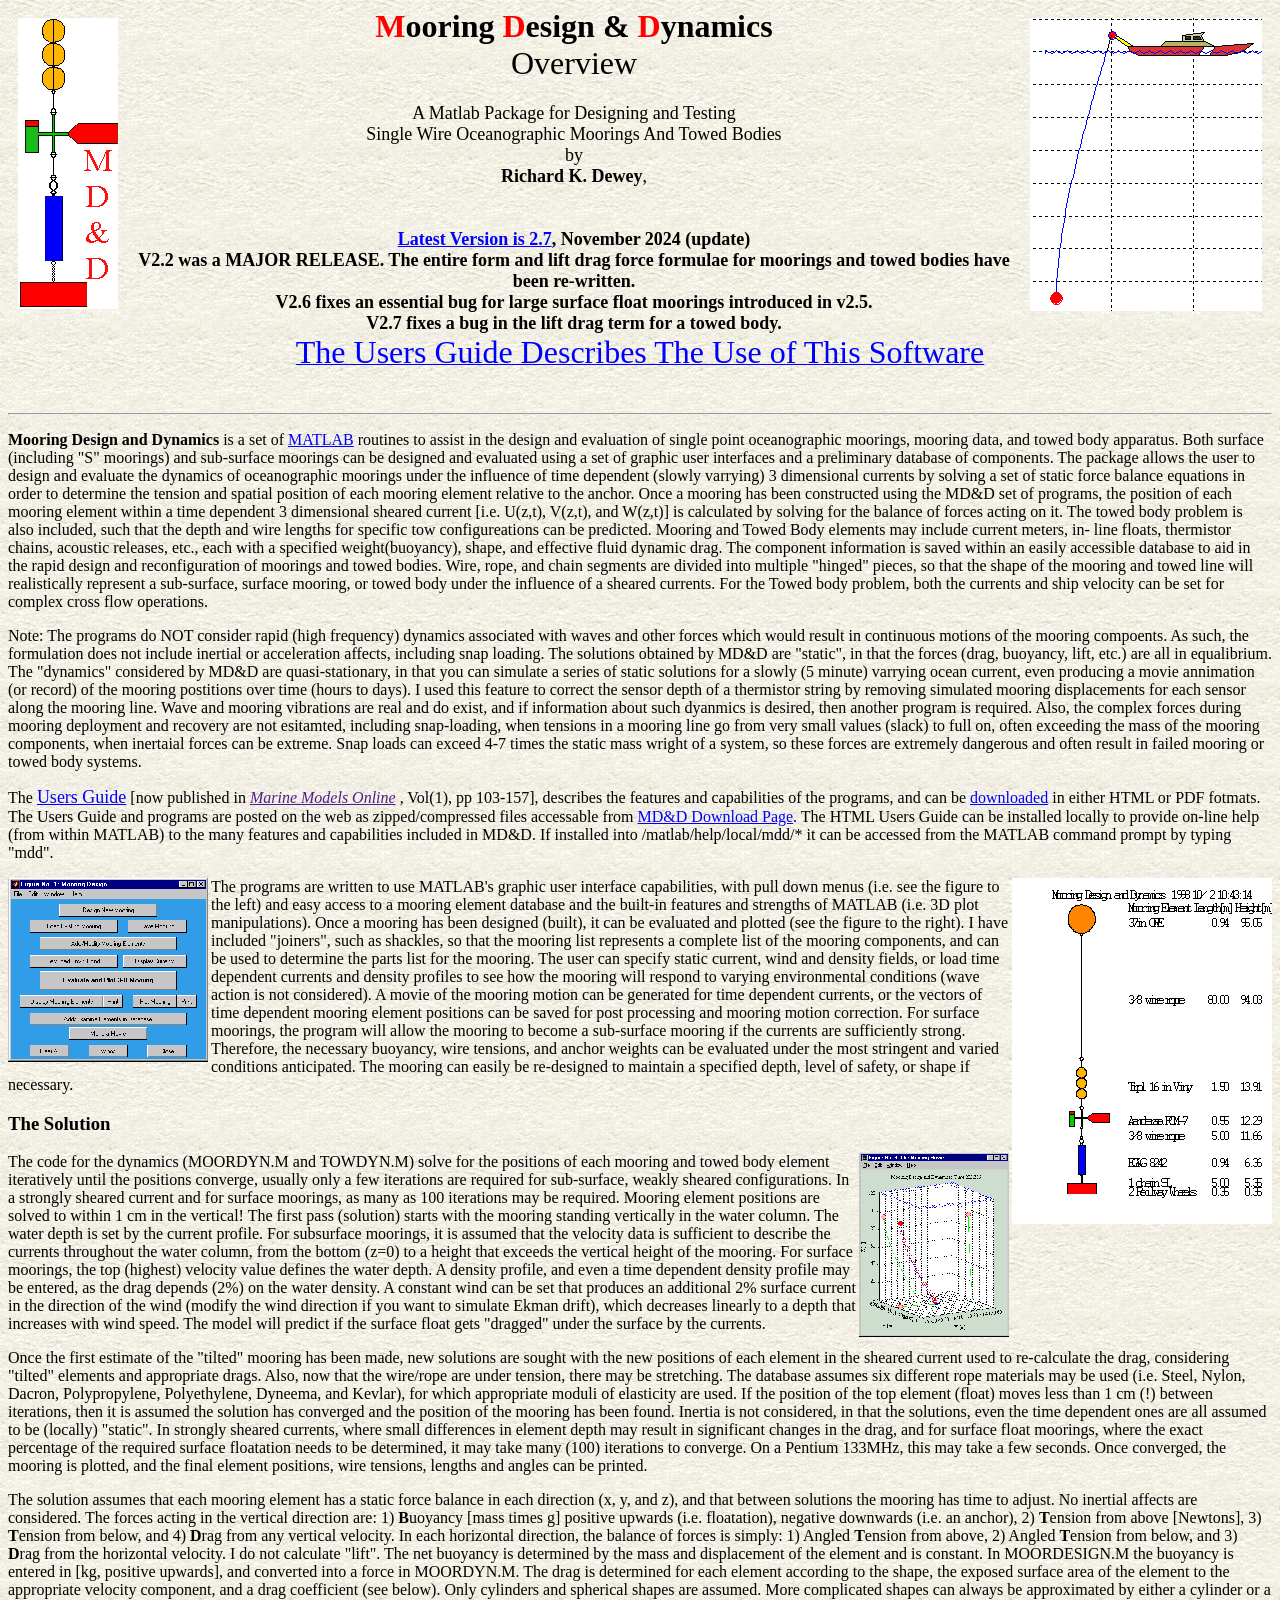
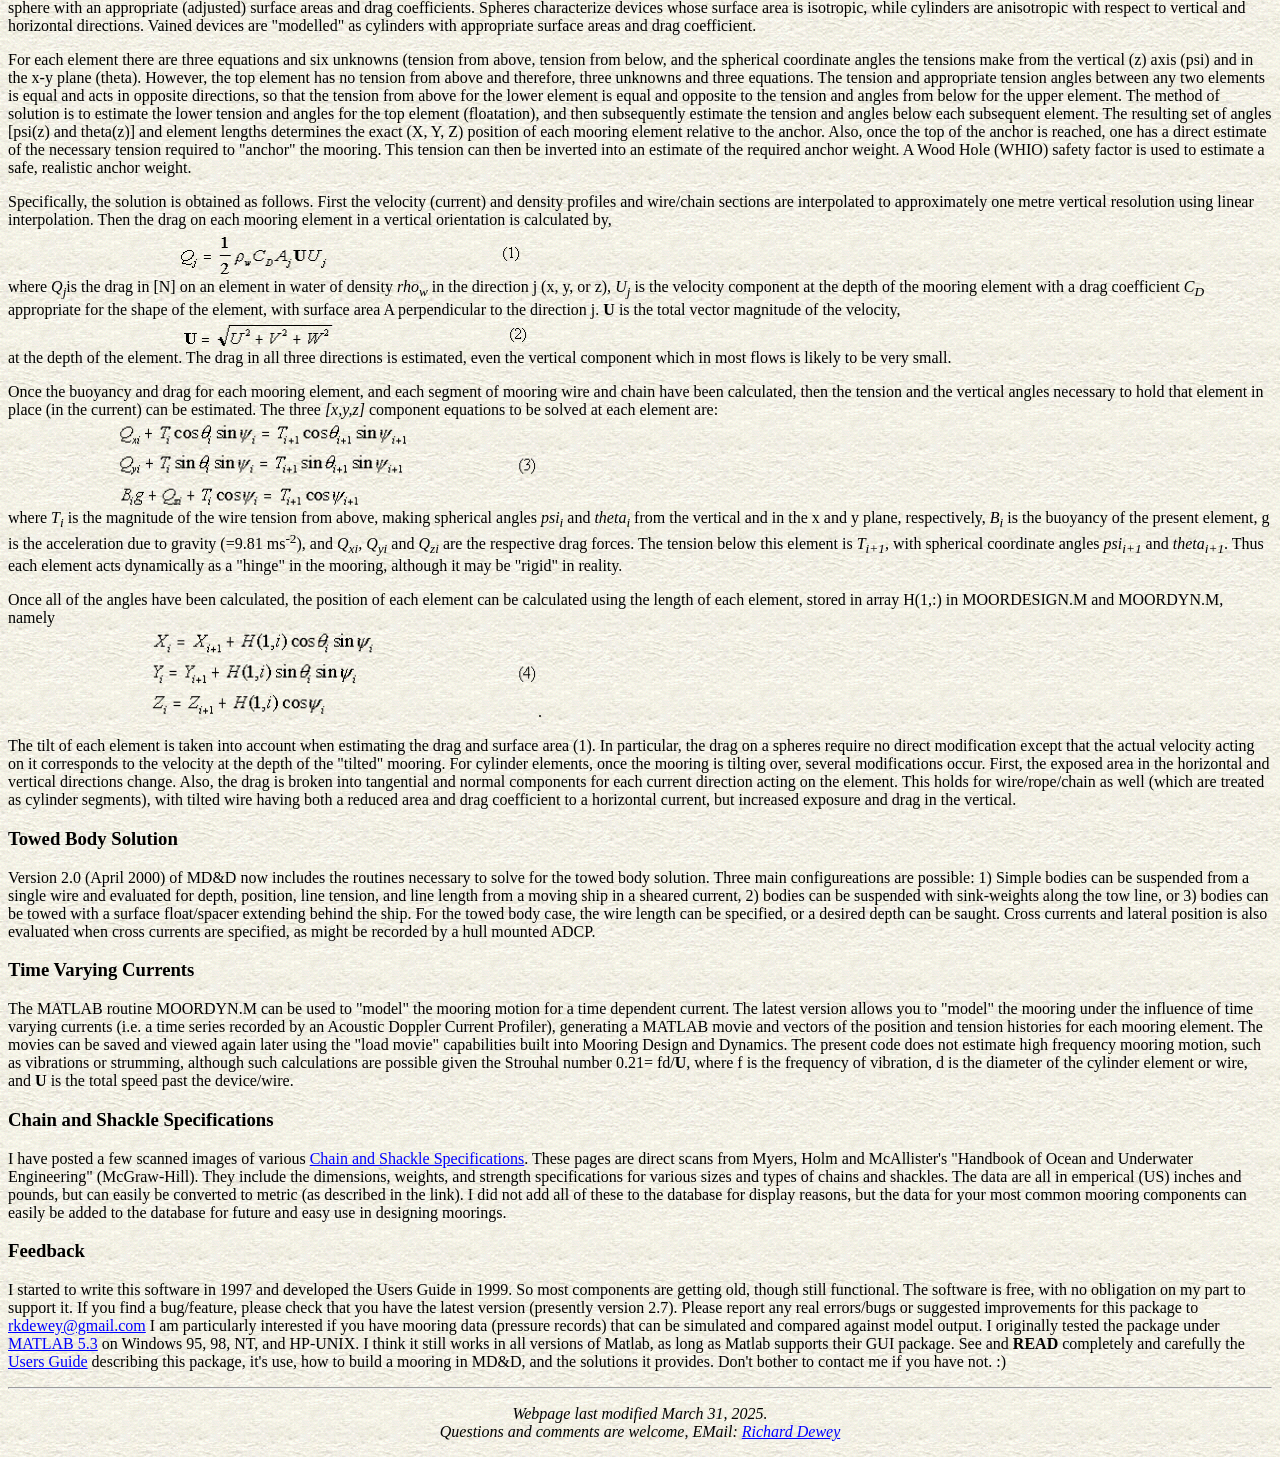
==== index.html @ 71de44d4 "Add files via upload" ====
<HTML> <HEAD>
<TITLE>Mooring Design and Dynamics</TITLE>
</HEAD> <BODY BACKGROUND="texture.bmp" TEXT="#000000" LINK="#0000ff" VLINK="#551a8b"
ALINK="#ff0000" BGCOLOR="#c0c0c0">

<META  name="keywords" content="oceanographic mooring design cable dynamics ocean mooring
design oceanography thermistor computer program MATLAB line position tension anchor graphics
display wire rope chain current meter floatation sub-surface surface solution angle graphic user
interface gui components">

<img src="mdd.gif" align="left" hspace=10 vspace=10 width="100" height="291">
<img src="tow.gif" align="right" hspace=10 vspace=10 width="232" height="293">
<P ALIGN="CENTER"><FONT SIZE="+3"><b><font color="red">M</font>ooring <font color="red">D</font>esign &#38
<font color="red">D</font>ynamics</b><br>
Overview</FONT><br>
<font size=+1><br>A Matlab Package for Designing and Testing<br>
Single Wire Oceanographic Moorings And Towed Bodies<br>by<br>
<b>Richard K. Dewey</b>,<br>
<br><br>
<b><a href="menu.html">Latest Version is 2.7</a>, November 2024 (update)<br>
V2.2 was a MAJOR RELEASE. The entire form and lift drag force formulae for moorings and towed bodies have been re-written.<br>
V2.6 fixes an essential bug for large surface float moorings introduced in v2.5.<br>
V2.7 fixes a bug in the lift drag term for a towed body.</b></font><br>

<a href="mdd/mdd.html"
title="Users Guide: 500 KBytes"><font size="+3">The Users Guide Describes The Use of This Software</font></a></p><br><hr>

<P><strong>Mooring Design and
Dynamics</strong> is a set of
<a href="http://www.mathworks.com/">MATLAB</a> routines to
assist in the design and evaluation of single point oceanographic moorings, mooring data,
and towed body apparatus. Both
surface (including "S" moorings) and sub-surface moorings can be designed and evaluated using a
set of graphic user interfaces and a preliminary database of components. The package allows the user
to design and evaluate the dynamics of oceanographic moorings under the influence of time dependent
(slowly varrying) 3 dimensional currents by solving a set of static force balance equations in order to determine
the tension and spatial position of each mooring element relative to the anchor.
Once a mooring has been constructed using
the MD&D set of programs, the position of each mooring element within a time dependent 3 dimensional
sheared current [i.e. U(z,t), V(z,t), and W(z,t)] is calculated by solving for the balance of forces
acting on it. The towed body problem is also included, such that the depth and wire lengths for specific tow
configureations can be predicted. Mooring and Towed Body elements may include current meters, in-
line floats, thermistor chains,
acoustic releases, etc., each with a specified weight(buoyancy), shape, and effective fluid dynamic drag.
The component information is saved within an easily accessible database to aid in the rapid design and
reconfiguration of moorings and towed bodies. Wire, rope, and chain segments are divided
into multiple "hinged" pieces, so that the shape of the mooring and towed line will realistically represent a
sub-surface, surface mooring, or towed body under the influence of a sheared currents. For the Towed body
problem, both the currents and ship velocity can be set for complex cross flow operations.</P>

<p>Note: The programs do NOT consider rapid (high frequency) dynamics associated with waves and other forces which would
result in continuous motions of the mooring compoents. As such, the formulation does not include inertial or
acceleration affects, including snap loading. The solutions obtained by MD&D are "static", in that the forces
(drag, buoyancy, lift, etc.) are all in equalibrium. The "dynamics" considered by MD&D are quasi-stationary,
in that you can simulate a series of static solutions for a slowly (5 minute) varrying
ocean current, even producing a movie annimation (or record) of the mooring postitions over time (hours to days).
I used this feature to correct the sensor depth of a thermistor string by removing simulated mooring displacements
for each sensor along the mooring line.
Wave and mooring vibrations are real and do exist, and if information about such dyanmics is desired, then
another program is required. Also, the complex forces during mooring deployment and recovery are not esitamted,
including snap-loading, when tensions in a mooring line go from very small values (slack) to full on, often exceeding
the mass of the mooring components, when inertaial forces can be extreme. Snap loads can exceed 4-7 times the
static mass wright of a system, so these forces are extremely dangerous and often result in failed mooring or towed body systems.</p>


<P>The <a href="mdd/mdd.html"
title="Users Guide: 500 KBytes"><font size="+1">Users Guide</font></a> [now published in
<i><a href="">Marine Models Online</a>
</i>, Vol(1), pp 103-157], describes the features and capabilities of the programs, and can be
<a href="menu.html">downloaded</a> in either HTML or PDF fotmats.
The Users Guide and programs are posted on the
web as zipped/compressed files accessable from
<a href="menu.html">MD&D Download Page</a>.
The HTML Users Guide can be installed locally to provide
on-line help (from within MATLAB) to the many features and capabilities included in MD&D. If
installed into /matlab/help/local/mdd/* it can be accessed from the MATLAB command prompt by typing
"mdd". </P>

<p>The programs are written to use MATLAB's graphic user interface capabilities,
<a href="mddfig1.gif"><img src="mddfig1sm.gif" align="left" width="200" height="184"></a>
<a href="mddmoor1.gif"><img src="mddmoor1sm.gif" align="right" width="260" height="346"></a>
 with pull down
menus (i.e. see the figure to the left) and easy access to a mooring element database
and the built-in features and strengths of MATLAB (i.e. 3D plot manipulations). Once a
mooring has been designed (built), it can be evaluated and plotted (see the figure to
the right). I have included "joiners", such as shackles, so that the mooring list
represents a complete list of the mooring components, and can be used to determine the
parts list for the mooring. The user can specify static current, wind and density
fields, or load time dependent currents and density profiles to see how the mooring
will respond to varying environmental conditions (wave action is not considered). A
movie of the mooring motion can be generated for time dependent currents, or the
vectors of time dependent mooring element positions can be saved for post processing
and mooring motion correction. For surface moorings, the program will allow the
mooring to become a sub-surface mooring if the currents are sufficiently strong.
Therefore, the necessary buoyancy, wire tensions, and anchor weights can be evaluated
under the most stringent and varied conditions anticipated. The mooring can easily be
re-designed to maintain a specified depth, level of safety, or shape if necessary.</p>

<h3>The Solution</h3>

<P>The code for the dynamics (MOORDYN.M and TOWDYN.M) solve for the positions of each mooring and towed body
<a href="mddjdfs97.gif"><img src="mddjdfs97sm.gif" align="right" width="150" height="184"></a>
element iteratively until the positions converge, usually only a few iterations are
required for sub-surface, weakly sheared configurations. In a strongly sheared current and for
surface moorings, as many as 100 iterations may be required. Mooring element positions
are solved to within 1 cm in the vertical! The first pass (solution) starts with the
mooring standing vertically in the water column. The water depth is set by the current
profile. For subsurface moorings, it is assumed that the velocity data is sufficient
to describe the currents throughout the water column, from the bottom (z=0) to a
height that exceeds the vertical height of the mooring. For surface moorings, the top
(highest) velocity value defines the water depth. A density profile, and even a time
dependent density profile may be entered, as the drag depends (2%) on the water
density. A constant wind can be set that produces an additional 2% surface current in
the direction of the wind (modify the wind direction if you want to simulate Ekman
drift), which decreases linearly to a depth that increases with wind speed. The model
will predict if the surface float gets "dragged" under the surface by the currents.
</p>

<p>Once the first estimate of the "tilted" mooring has been made, new solutions are
sought with the new positions of each element in the sheared current used to
re-calculate the drag, considering "tilted" elements and appropriate drags. Also, now
that the wire/rope are under tension, there may be stretching. The database assumes
six different rope materials may be used (i.e. Steel, Nylon, Dacron, Polypropylene,
Polyethylene, Dyneema, and Kevlar), for which appropriate moduli of elasticity are used. If the
position of the top element (float) moves less than 1 cm (!) between iterations, then
it is assumed the solution has converged and the position of the mooring has been
found. Inertia is not considered, in that the solutions, even the time dependent ones
are all assumed to be (locally) "static". In strongly sheared currents, where small
differences in element depth may result in significant changes in the drag, and for
surface float moorings, where the exact percentage of the required surface floatation
needs to be determined, it may take many (100) iterations to converge. On a Pentium
133MHz, this may take a few seconds. Once converged, the mooring is plotted, and the
final element positions, wire tensions, lengths and angles can be printed.</P>

<P>The solution assumes that each mooring element has a static force balance in each
direction (x, y, and z), and that between solutions the mooring has time to adjust. No
inertial affects are considered. The forces acting in the vertical direction are: 1)
<STRONG>B</STRONG>uoyancy [mass times g] positive upwards (i.e. floatation), negative
downwards (i.e. an anchor), 2) <STRONG>T</STRONG>ension from above [Newtons], 3)
<STRONG>T</STRONG>ension from below, and 4) <STRONG>D</STRONG>rag from any vertical
velocity. In each horizontal direction, the balance of forces is simply: 1) Angled
<STRONG>T</STRONG>ension from above, 2) Angled <STRONG>T</STRONG>ension from below,
and 3) <STRONG>D</STRONG>rag from the horizontal velocity. I do not calculate "lift".
The net buoyancy is determined by the mass and displacement of the element and is
constant. In MOORDESIGN.M the buoyancy is entered in [kg, positive upwards], and
converted into a force in MOORDYN.M. The drag is determined for each element according
to the shape, the exposed surface area of the element to the appropriate velocity
component, and a drag coefficient (see below). Only cylinders and spherical shapes are
assumed. More complicated shapes can always be approximated by either a cylinder or a
sphere with an appropriate (adjusted) surface areas and drag coefficients. Spheres
characterize devices whose surface area is isotropic, while cylinders are anisotropic
with respect to vertical and horizontal directions. Vained devices are "modelled" as
cylinders with appropriate surface areas and drag coefficient. </P>

<P>For each element there are three equations and six unknowns (tension from above,
tension from below, and the spherical coordinate angles the tensions make from the
vertical (z) axis (psi) and in the x-y plane (theta). However, the top element has no
tension from above and therefore, three unknowns and three equations. The tension and
appropriate tension angles between any two elements is equal and acts in opposite
directions, so that the tension from above for the lower element is equal and opposite
to the tension and angles from below for the upper element. The method of solution is
to estimate the lower tension and angles for the top element (floatation), and then
subsequently estimate the tension and angles below each subsequent element. The
resulting set of angles [psi(z) and theta(z)] and element lengths determines the exact
(X, Y, Z) position of each mooring element relative to the anchor. Also, once the top
of the anchor is reached, one has a direct estimate of the necessary tension required
to "anchor" the mooring. This tension can then be inverted into an estimate of the
required anchor weight. A Wood Hole (WHIO) safety factor is used to estimate a safe,
realistic anchor weight.</P>

<P>Specifically, the solution is obtained as follows. First the velocity (current) and
density profiles and wire/chain sections are interpolated to approximately one metre
vertical resolution using linear interpolation. Then the drag on each mooring element
in a vertical orientation is calculated by,<br> <img src="mdeq01.gif" width="512"
height="49" align=bottom ><br> where <EM>Q<SUB>j</SUB></EM>is the drag in [N] on an
element in water of density <EM>rho<SUB>w</SUB></EM> in the direction j (x, y, or z),
<EM>U<SUB>j</SUB></EM> is the velocity component at the depth of the mooring element
with a drag coefficient <EM>C<SUB>D</SUB></EM> appropriate for the shape of the
element, with surface area A perpendicular to the direction j. <STRONG>U</STRONG> is
the total vector magnitude of the velocity,<br> <img src="mdeq02.gif" width="521"
height="30" align=bottom ><br> at the depth of the element. The drag in all three
directions is estimated, even the vertical component which in most flows is likely to
be very small.</P>

<P>Once the buoyancy and drag for each mooring element, and each segment of mooring
wire and chain have been calculated, then the tension and the vertical angles
necessary to hold that element in place (in the current) can be estimated. The three
<em>[x,y,z]</em> component equations to be solved at each element are:<br> <img
src="mdeq03.gif" width="530" height="90" align=bottom ><br> where
<EM>T<SUB>i</SUB></EM> is the magnitude of the wire tension from above, making
spherical angles <EM>psi<SUB>i</SUB></EM> and  <EM>theta<SUB>i</SUB></EM> from the
vertical and in the x and y plane, respectively, <EM>B<SUB>i</SUB> </EM>is the
buoyancy of the present element, g is the acceleration due to gravity (=9.81
ms<SUP>-2</SUP>), and <em>Q<SUB>xi</SUB>, Q<SUB>yi</SUB></em> and
<em>Q<SUB>zi</SUB></em> are the respective drag forces. The tension below this element
is <EM>T<SUB>i+1</SUB></EM>, with spherical coordinate angles
<EM>psi<sub>i+1</sub></em> and <em>theta<sub>i+1</sub></em>. Thus each element acts
dynamically as a "hinge" in the mooring, although it may be "rigid" in reality.</p>

<p>Once all of the angles have been calculated, the position of each element can be
calculated using the length of each element, stored in array H(1,:) in MOORDESIGN.M
and MOORDYN.M, namely <br> <img src="mdeq04.gif" width="530" height="90" align=bottom
>.</P>

<P>The tilt of each element is taken into account when estimating the drag and surface
area (1). In particular, the drag on a spheres require no direct modification except
that the actual velocity acting on it corresponds to the velocity at the depth of the
"tilted" mooring. For cylinder elements, once the mooring is tilting over, several
modifications occur. First, the exposed area in the horizontal and vertical directions
change. Also, the drag is broken into tangential and normal components for each
current direction acting on the element. This holds for wire/rope/chain as well (which
are treated as cylinder segments), with tilted wire having both a reduced area and
drag coefficient to a horizontal current, but increased exposure and drag in the
vertical.</P>

<h3>Towed Body Solution</h3>

<p>Version 2.0 (April 2000) of MD&D now includes the routines necessary to solve for the towed body
solution. Three main configureations are possible: 1) Simple bodies can be suspended from
a single wire and evaluated for depth, position, line tension, and line length from a
moving ship in a sheared current, 2) bodies can be suspended with sink-weights along the
tow line, or 3) bodies can be towed with a surface float/spacer extending behind the ship.
For the towed body case, the wire length can be specified, or a desired depth can be
saught. Cross currents and lateral position is also evaluated when cross currents are
specified, as might be recorded by a hull mounted ADCP.</p>

<h3>Time Varying Currents</h3>

<P>The MATLAB routine MOORDYN.M can be used to "model" the mooring motion for a time
dependent current. The latest version allows you to "model" the mooring under the
influence of time varying currents (i.e. a time series recorded by an Acoustic Doppler
Current Profiler), generating a MATLAB movie and vectors of the position and tension
histories for each mooring element. The movies can be saved and viewed again later
using the "load movie" capabilities built into Mooring Design and Dynamics. The
present code does not estimate high frequency mooring motion, such as vibrations or
strumming, although such calculations are possible given the Strouhal number 0.21=
fd/<strong>U</strong>, where f is the frequency of vibration, d is the diameter of the
cylinder element or wire, and <strong>U</strong> is the total speed past the
device/wire.</P>

<h3>Chain and Shackle Specifications</h3>

<p>I have posted a few scanned images of various <a href="chainspecs.html">Chain and
Shackle Specifications</a>. These pages are direct scans from Myers, Holm and
McAllister's "Handbook of Ocean and Underwater Engineering" (McGraw-Hill). They
include the dimensions, weights, and strength specifications for various sizes and
types of chains and shackles. The data are all in emperical (US) inches and pounds, but can easily be
converted to metric (as described in the link). I did not add all of these to the database for display reasons,
but the data for your most common mooring components can easily be added to the
database for future and easy use in designing moorings. </p>

<h3>Feedback</h3>

<p>I started to write this software in 1997 and developed the Users Guide in 1999. So most components are
getting old, though still functional. The software is free, with no obligation on my part to support it.
If you find a bug/feature, please check that you have the latest version (presently version 2.7). Please report any
real errors/bugs or suggested improvements for this package to <a
href="mailto:rkdewey@gmail.com">rkdewey@gmail.com</a> I am particularly interested if you
have mooring data (pressure records) that can be simulated and compared against model
output. I originally tested the package under <a href="http://www.mathworks.com/">MATLAB
5.3</a> on Windows 95, 98, NT, and HP-UNIX.  I think it still works in all versions of Matlab, as long as Matlab supports their GUI package.
See and <b>READ</b> completely and carefully the <a href="mdd/mdd.html">Users Guide</a>
describing this package, it's use, how to build a mooring in MD&D, and the solutions it provides.
Don't bother to contact me if you have not. :)</p>

<hr>
<p><center>
<i>Webpage last modified March 31, 2025.<br> Questions and comments are welcome, EMail: <a href="mailto:rkdewey@gmail.com">Richard Dewey</a> </i>
</center></p>

</BODY>
</HTML>
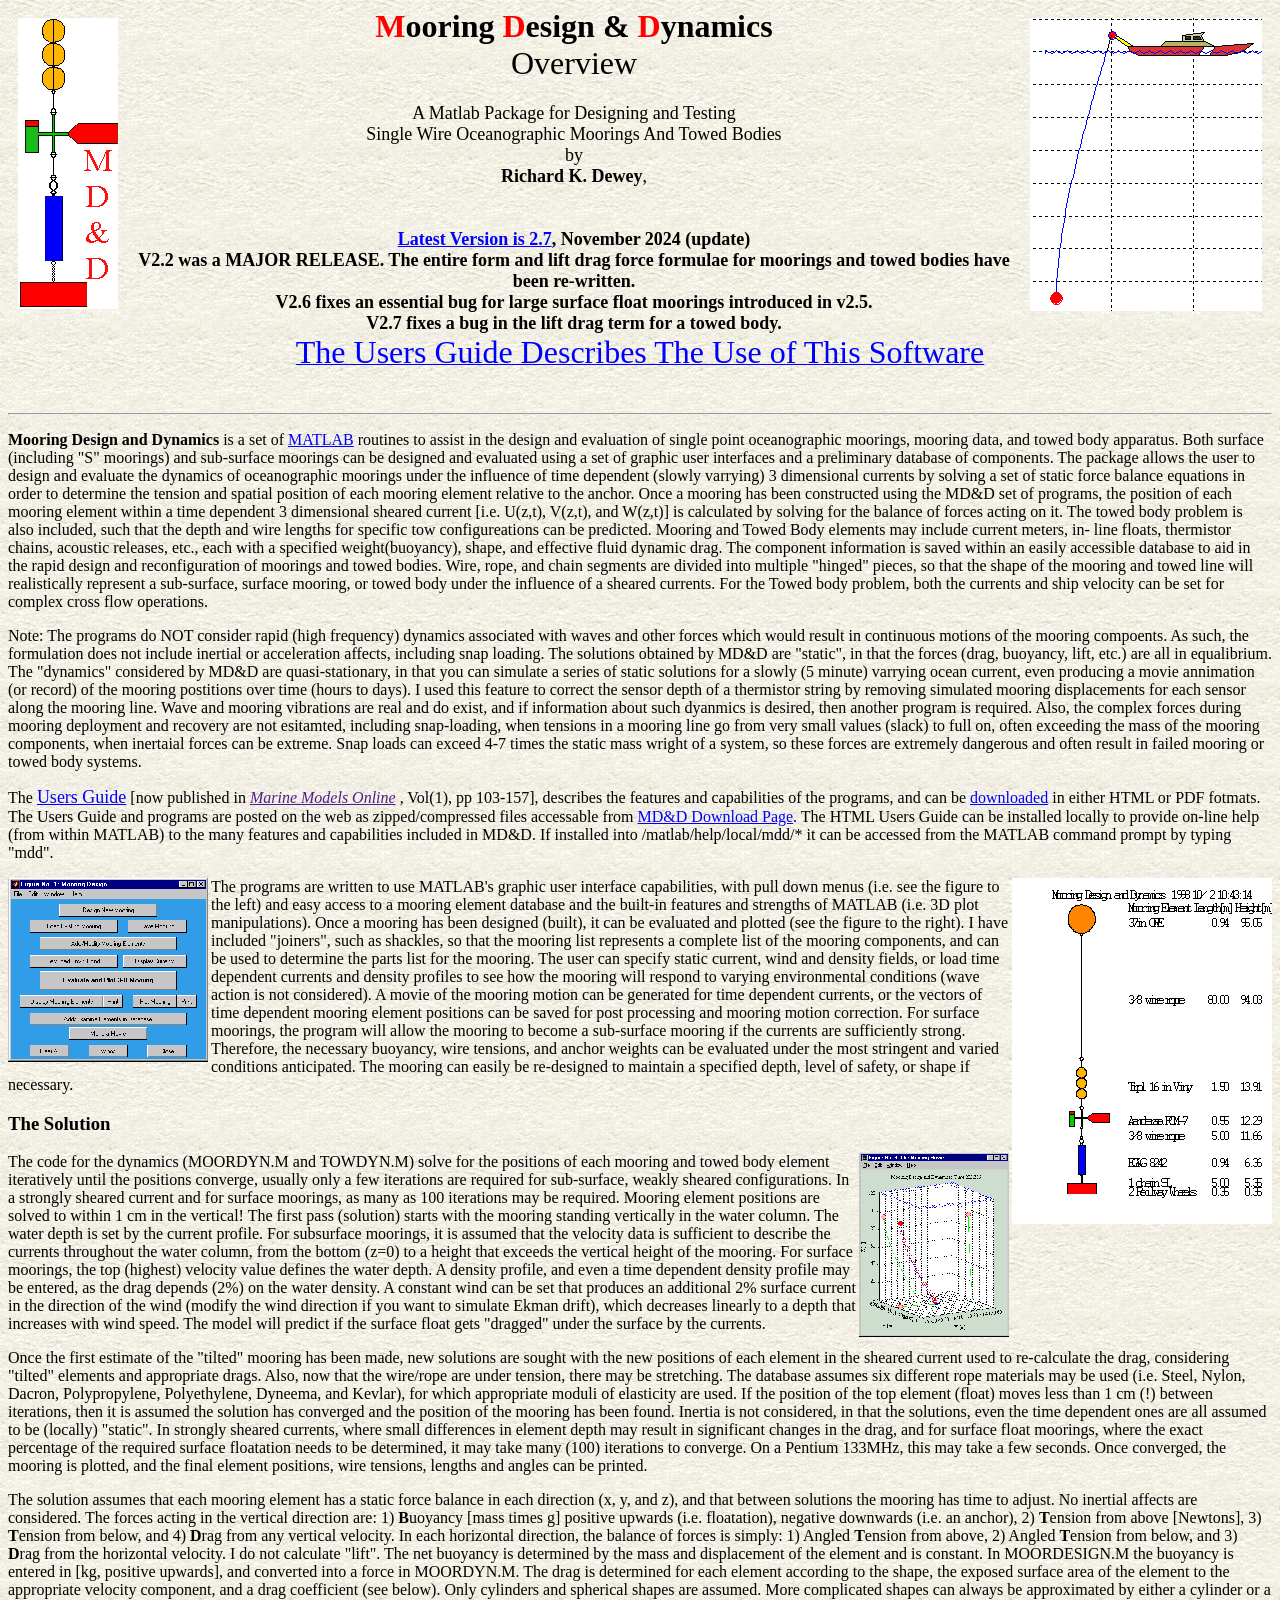
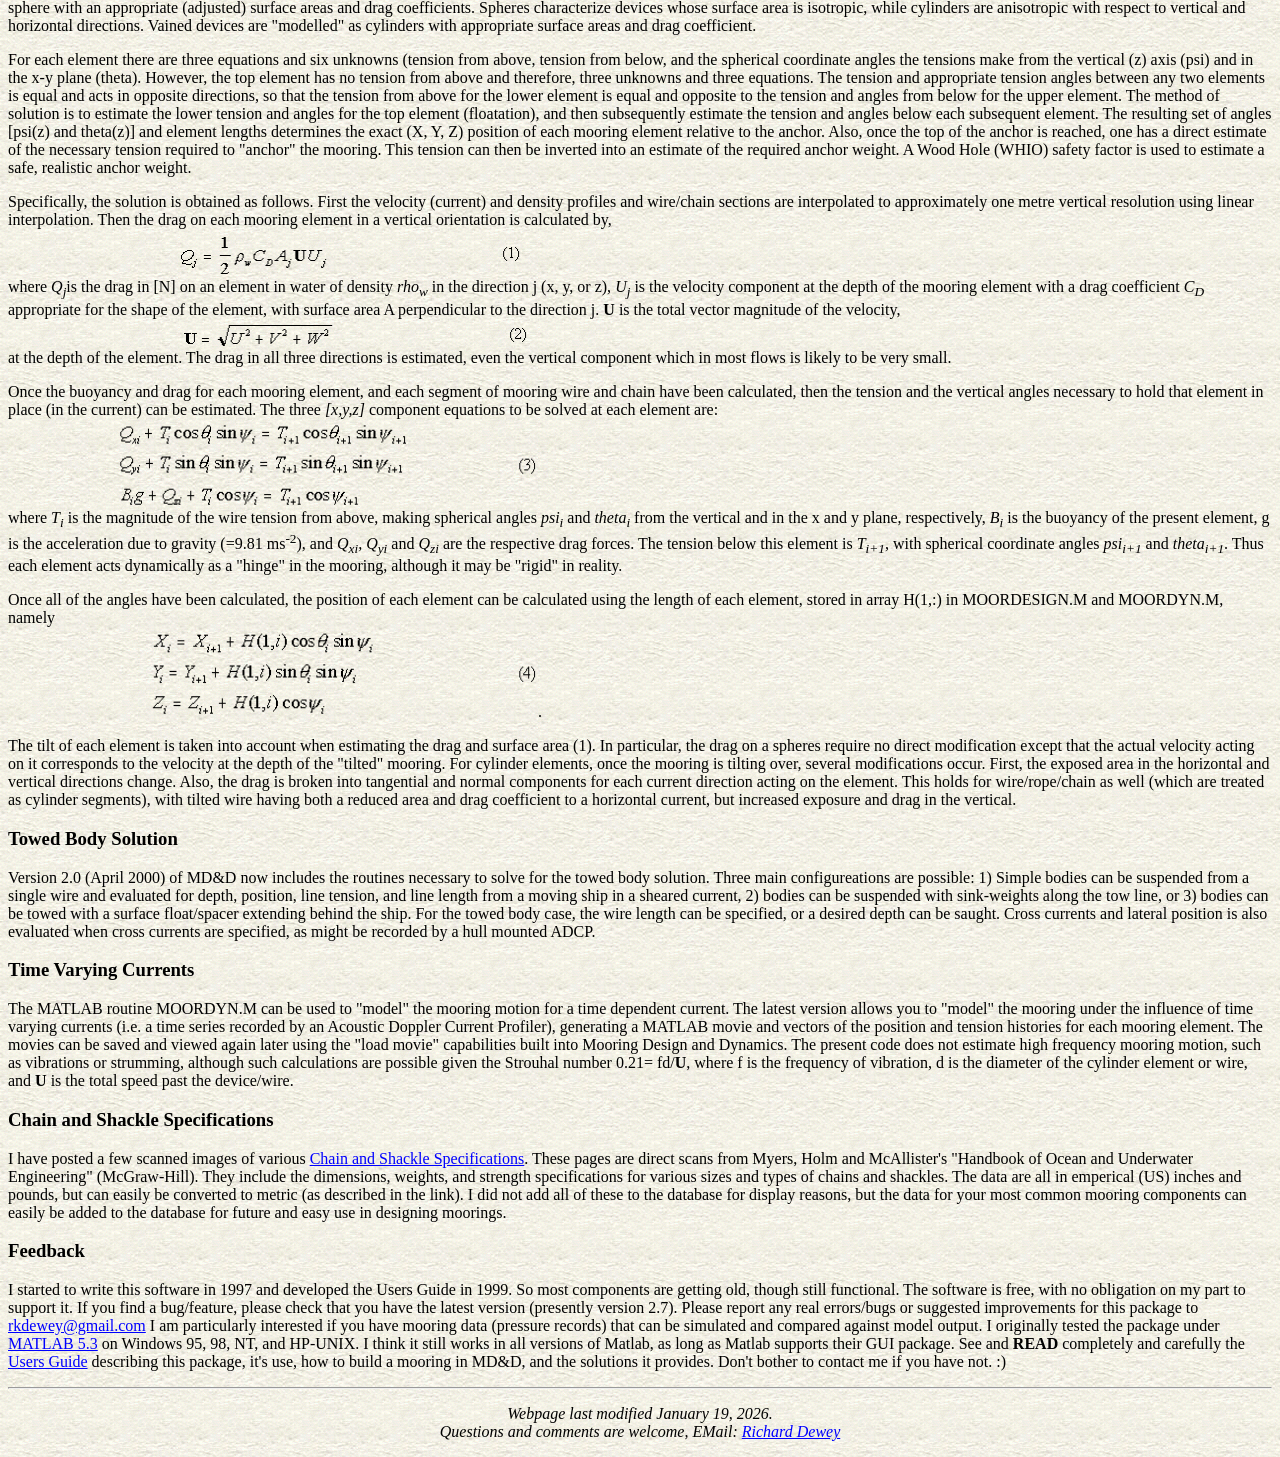
==== commit 105d4821: "Add files via upload" ====
--- a/index.html
+++ b/index.html
@@ -22,12 +22,11 @@
 V2.6 fixes an essential bug for large surface float moorings introduced in v2.5.<br>
 V2.7 fixes a bug in the lift drag term for a towed body.</b></font><br>
 
-<a href="mdd/mdd.html"
-title="Users Guide: 500 KBytes"><font size="+3">The Users Guide Describes The Use of This Software</font></a></p><br><hr>
+<a href="mdd.html"><font size="+3">The Users Guide Describes The Use of This Software</font></a></p><br><hr>
 
 <P><strong>Mooring Design and
 Dynamics</strong> is a set of
-<a href="http://www.mathworks.com/">MATLAB</a> routines to
+<a href="https://www.mathworks.com/">MATLAB</a> routines to
 assist in the design and evaluation of single point oceanographic moorings, mooring data,
 and towed body apparatus. Both
 surface (including "S" moorings) and sub-surface moorings can be designed and evaluated using a
@@ -63,7 +62,7 @@
 static mass wright of a system, so these forces are extremely dangerous and often result in failed mooring or towed body systems.</p>
 
 
-<P>The <a href="mdd/mdd.html"
+<P>The <a href="mdd.html"
 title="Users Guide: 500 KBytes"><font size="+1">Users Guide</font></a> [now published in
 <i><a href="">Marine Models Online</a>
 </i>, Vol(1), pp 103-157], describes the features and capabilities of the programs, and can be
@@ -257,15 +256,15 @@
 real errors/bugs or suggested improvements for this package to <a
 href="mailto:rkdewey@gmail.com">rkdewey@gmail.com</a> I am particularly interested if you
 have mooring data (pressure records) that can be simulated and compared against model
-output. I originally tested the package under <a href="http://www.mathworks.com/">MATLAB
+output. I originally tested the package under <a href="https://www.mathworks.com/">MATLAB
 5.3</a> on Windows 95, 98, NT, and HP-UNIX.  I think it still works in all versions of Matlab, as long as Matlab supports their GUI package.
-See and <b>READ</b> completely and carefully the <a href="mdd/mdd.html">Users Guide</a>
+See and <b>READ</b> completely and carefully the <a href="mdd.html">Users Guide</a>
 describing this package, it's use, how to build a mooring in MD&D, and the solutions it provides.
 Don't bother to contact me if you have not. :)</p>
 
 <hr>
 <p><center>
-<i>Webpage last modified March 31, 2025.<br> Questions and comments are welcome, EMail: <a href="mailto:rkdewey@gmail.com">Richard Dewey</a> </i>
+<i>Webpage last modified January 19, 2026.<br> Questions and comments are welcome, EMail: <a href="mailto:rkdewey@gmail.com">Richard Dewey</a> </i>
 </center></p>
 
 </BODY>
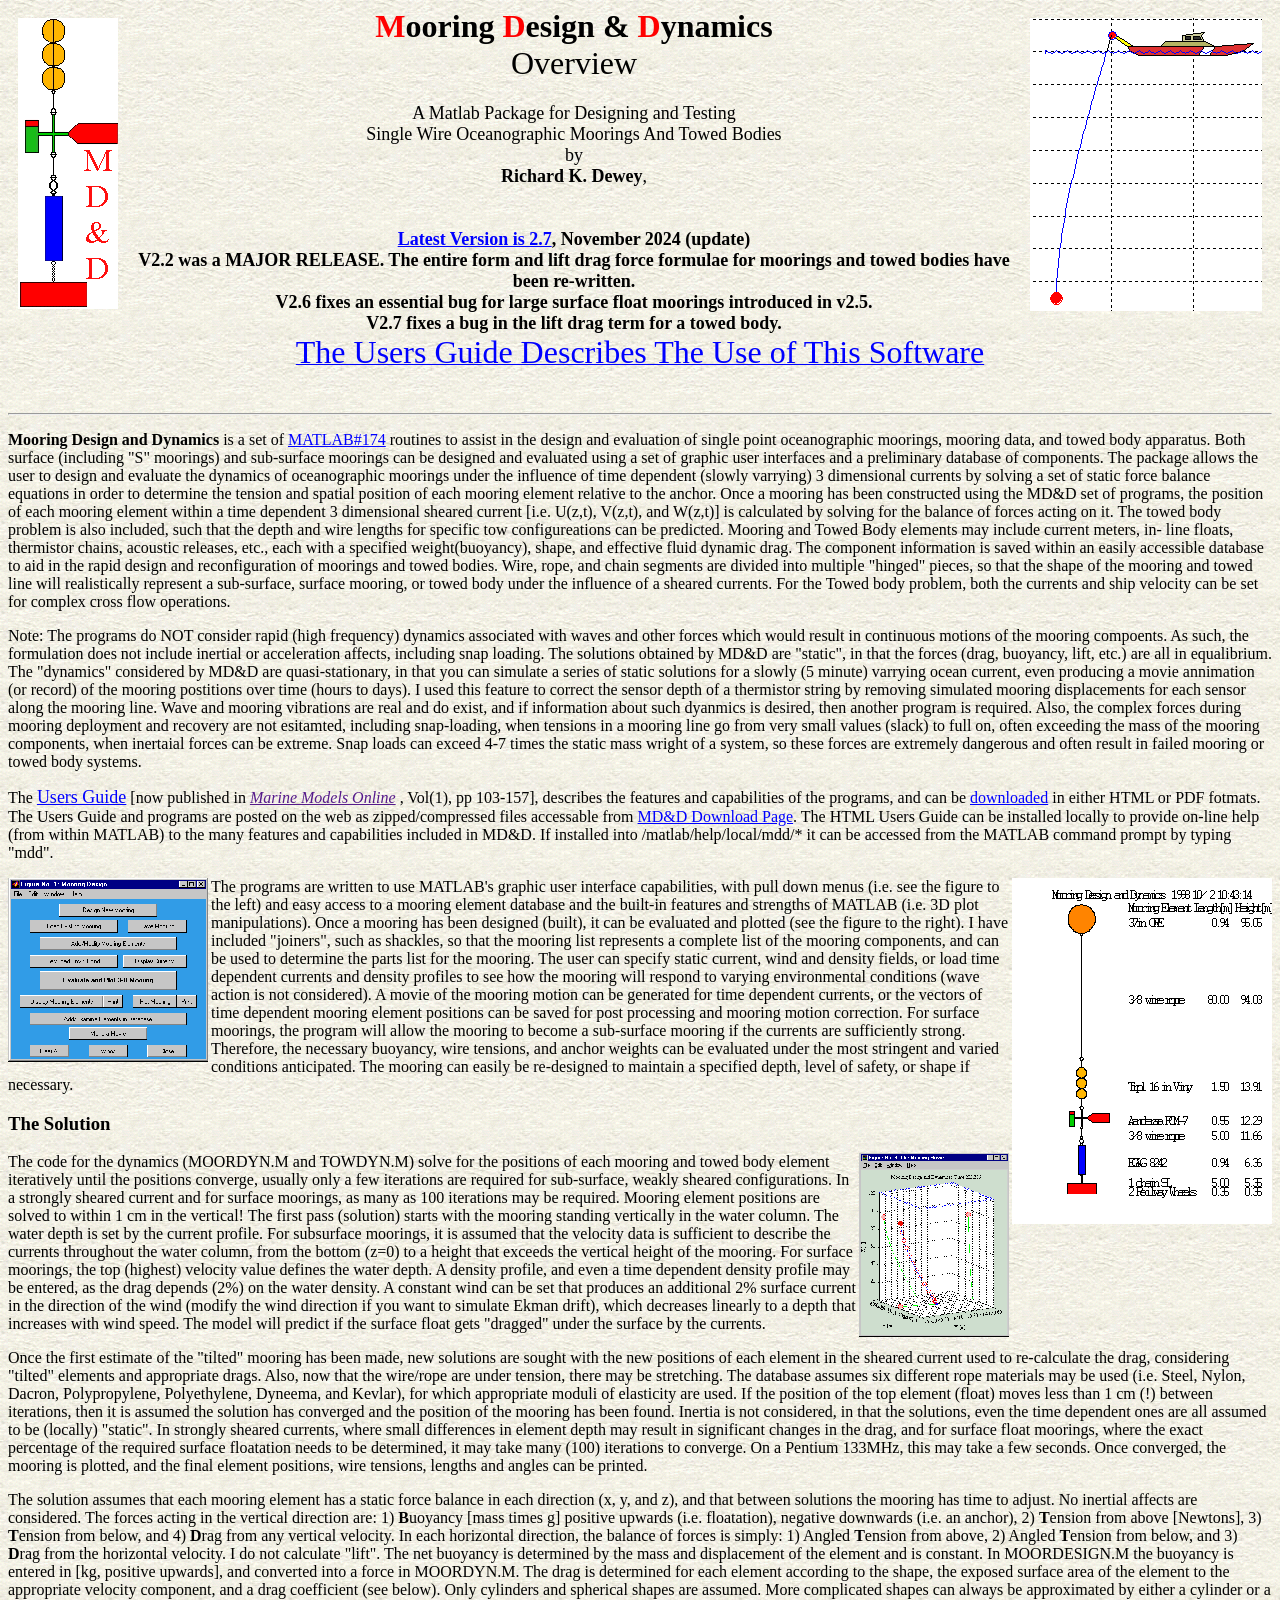
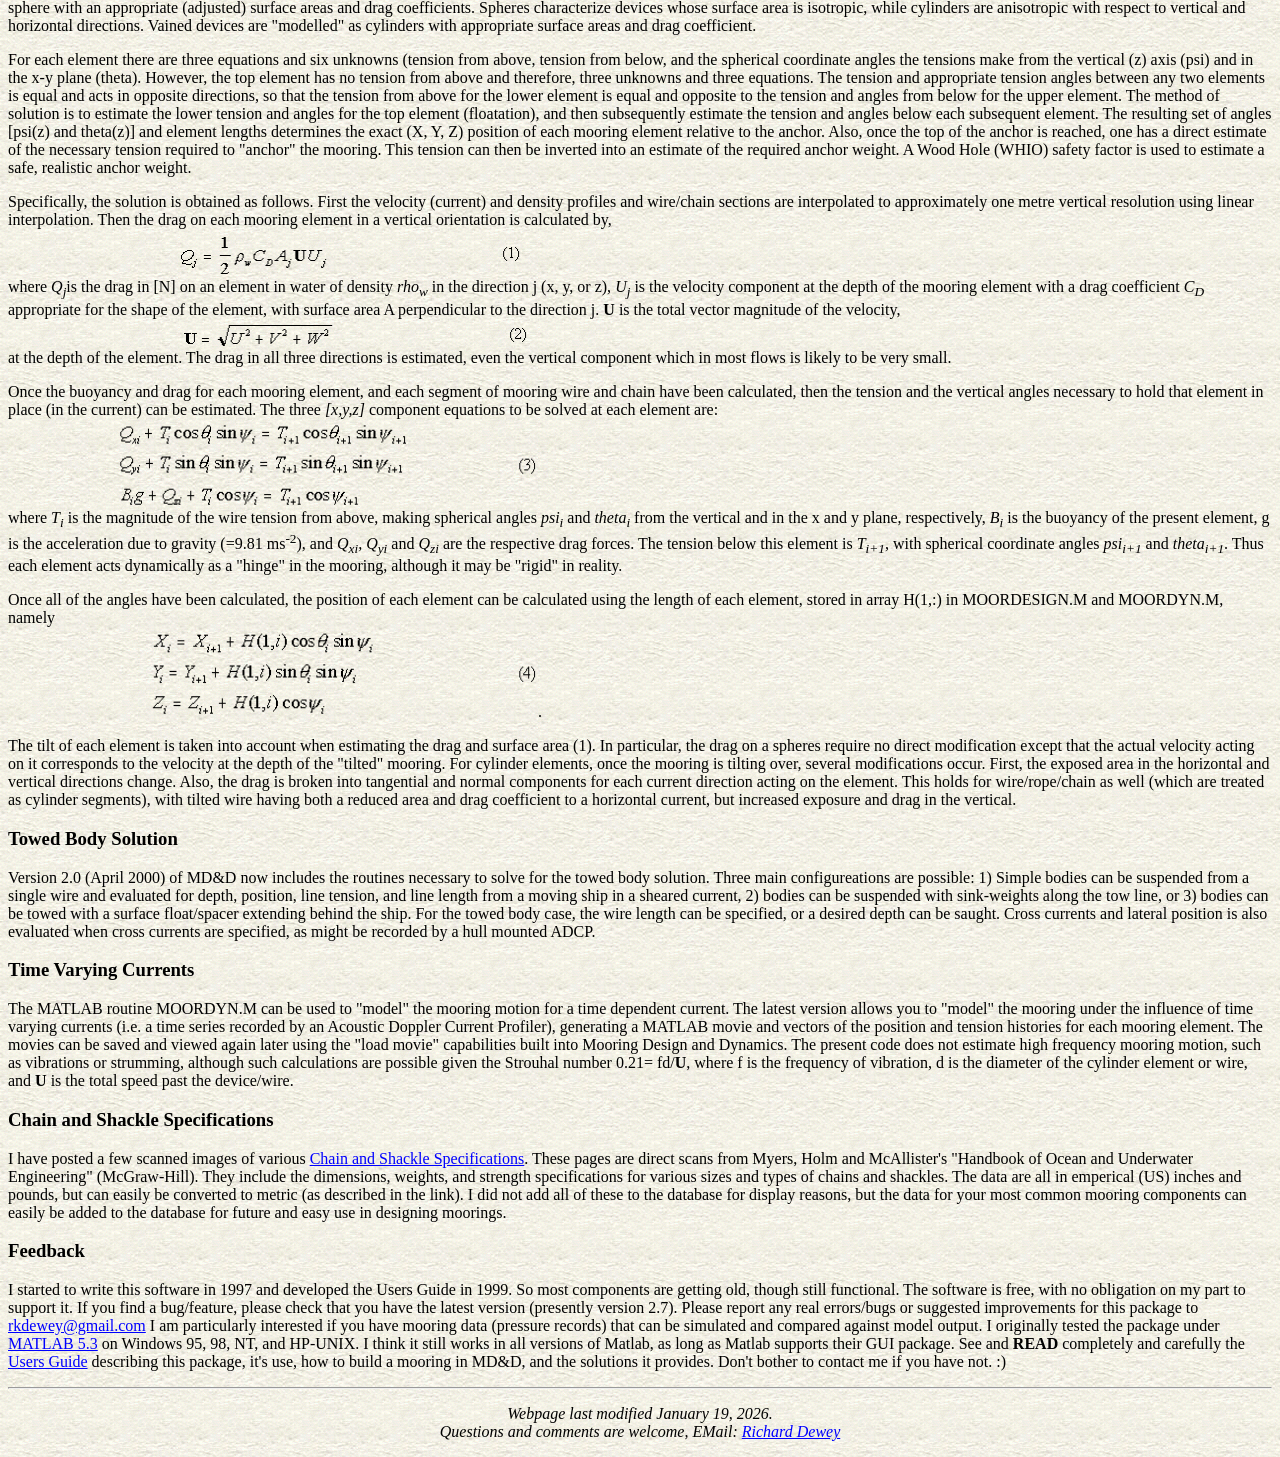
==== commit 6b646f48: "Add files via upload" ====
--- a/index.html
+++ b/index.html
@@ -26,7 +26,7 @@
 
 <P><strong>Mooring Design and
 Dynamics</strong> is a set of
-<a href="https://www.mathworks.com/">MATLAB</a> routines to
+<a href="https://www.mathworks.com/" target="_blank">MATLAB#174</a> routines to
 assist in the design and evaluation of single point oceanographic moorings, mooring data,
 and towed body apparatus. Both
 surface (including "S" moorings) and sub-surface moorings can be designed and evaluated using a
@@ -256,7 +256,7 @@
 real errors/bugs or suggested improvements for this package to <a
 href="mailto:rkdewey@gmail.com">rkdewey@gmail.com</a> I am particularly interested if you
 have mooring data (pressure records) that can be simulated and compared against model
-output. I originally tested the package under <a href="https://www.mathworks.com/">MATLAB
+output. I originally tested the package under <a href="https://www.mathworks.com/" target="_blank">MATLAB
 5.3</a> on Windows 95, 98, NT, and HP-UNIX.  I think it still works in all versions of Matlab, as long as Matlab supports their GUI package.
 See and <b>READ</b> completely and carefully the <a href="mdd.html">Users Guide</a>
 describing this package, it's use, how to build a mooring in MD&D, and the solutions it provides.
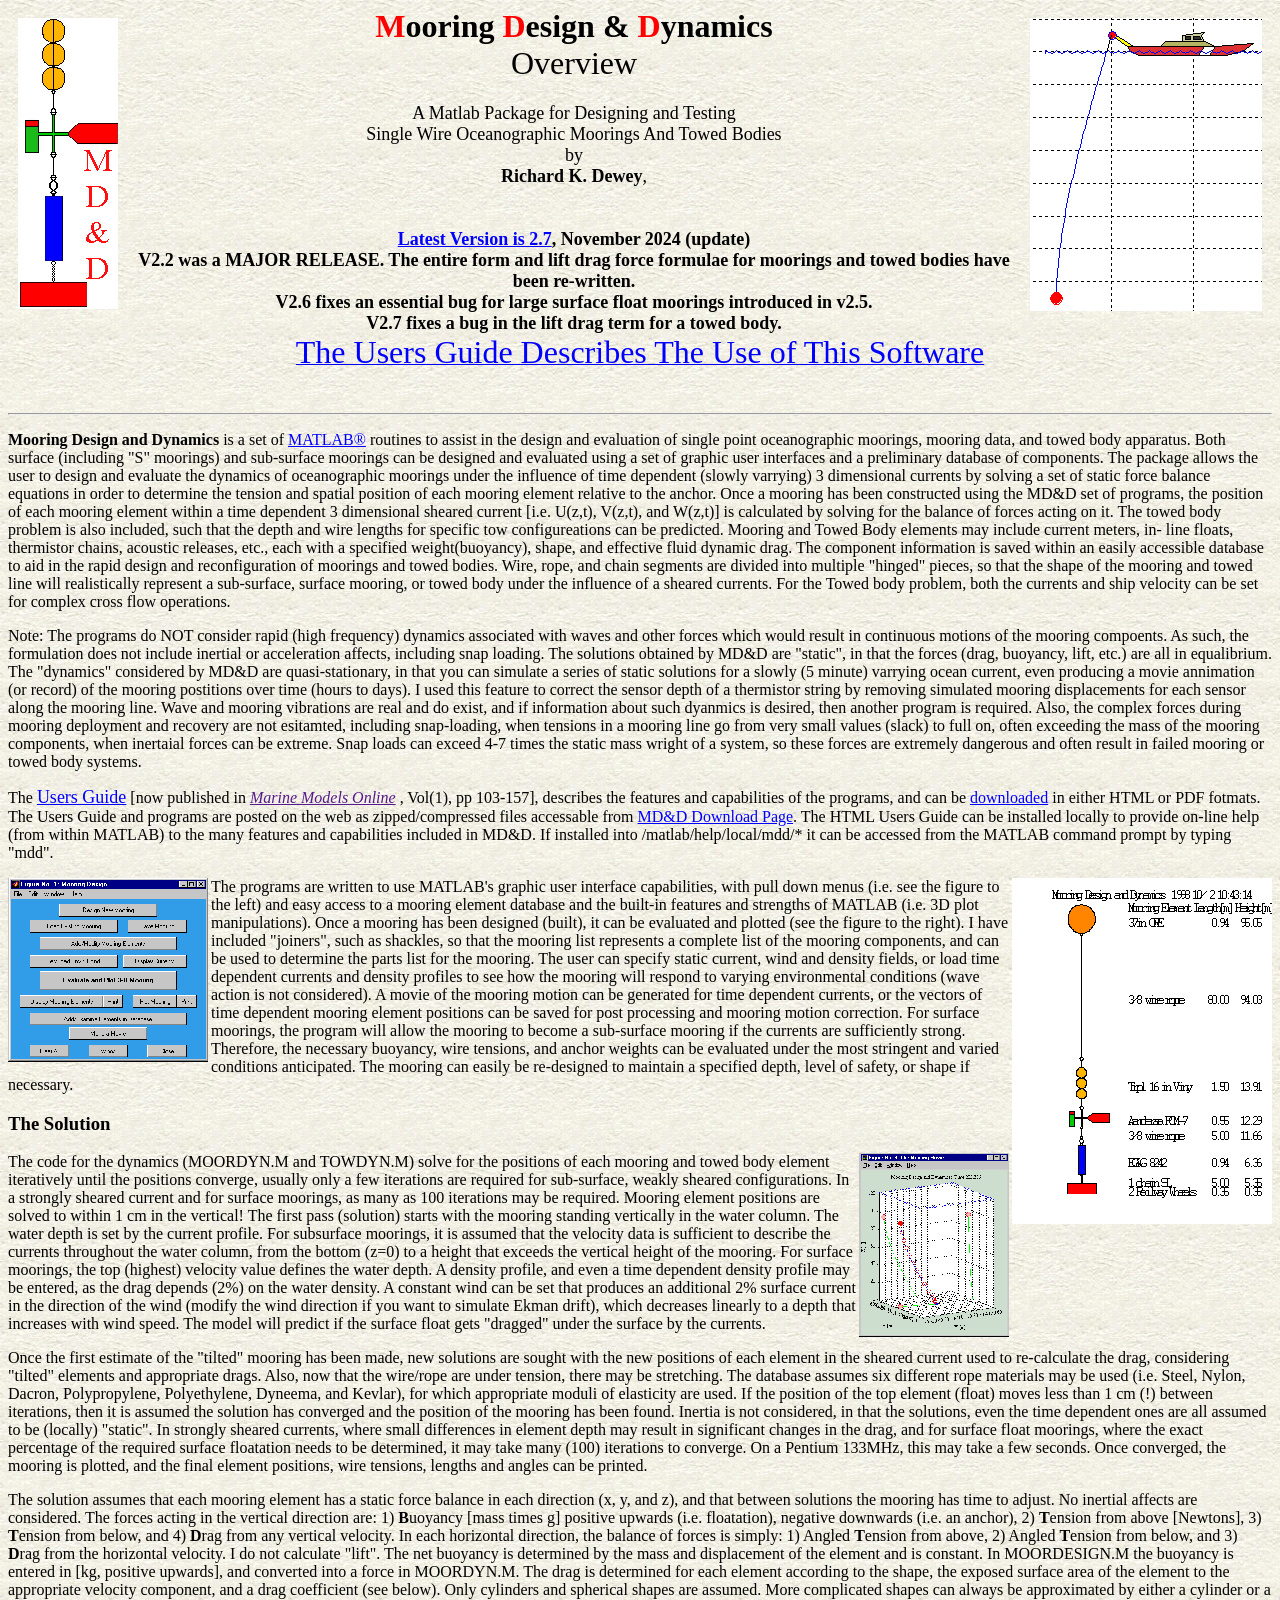
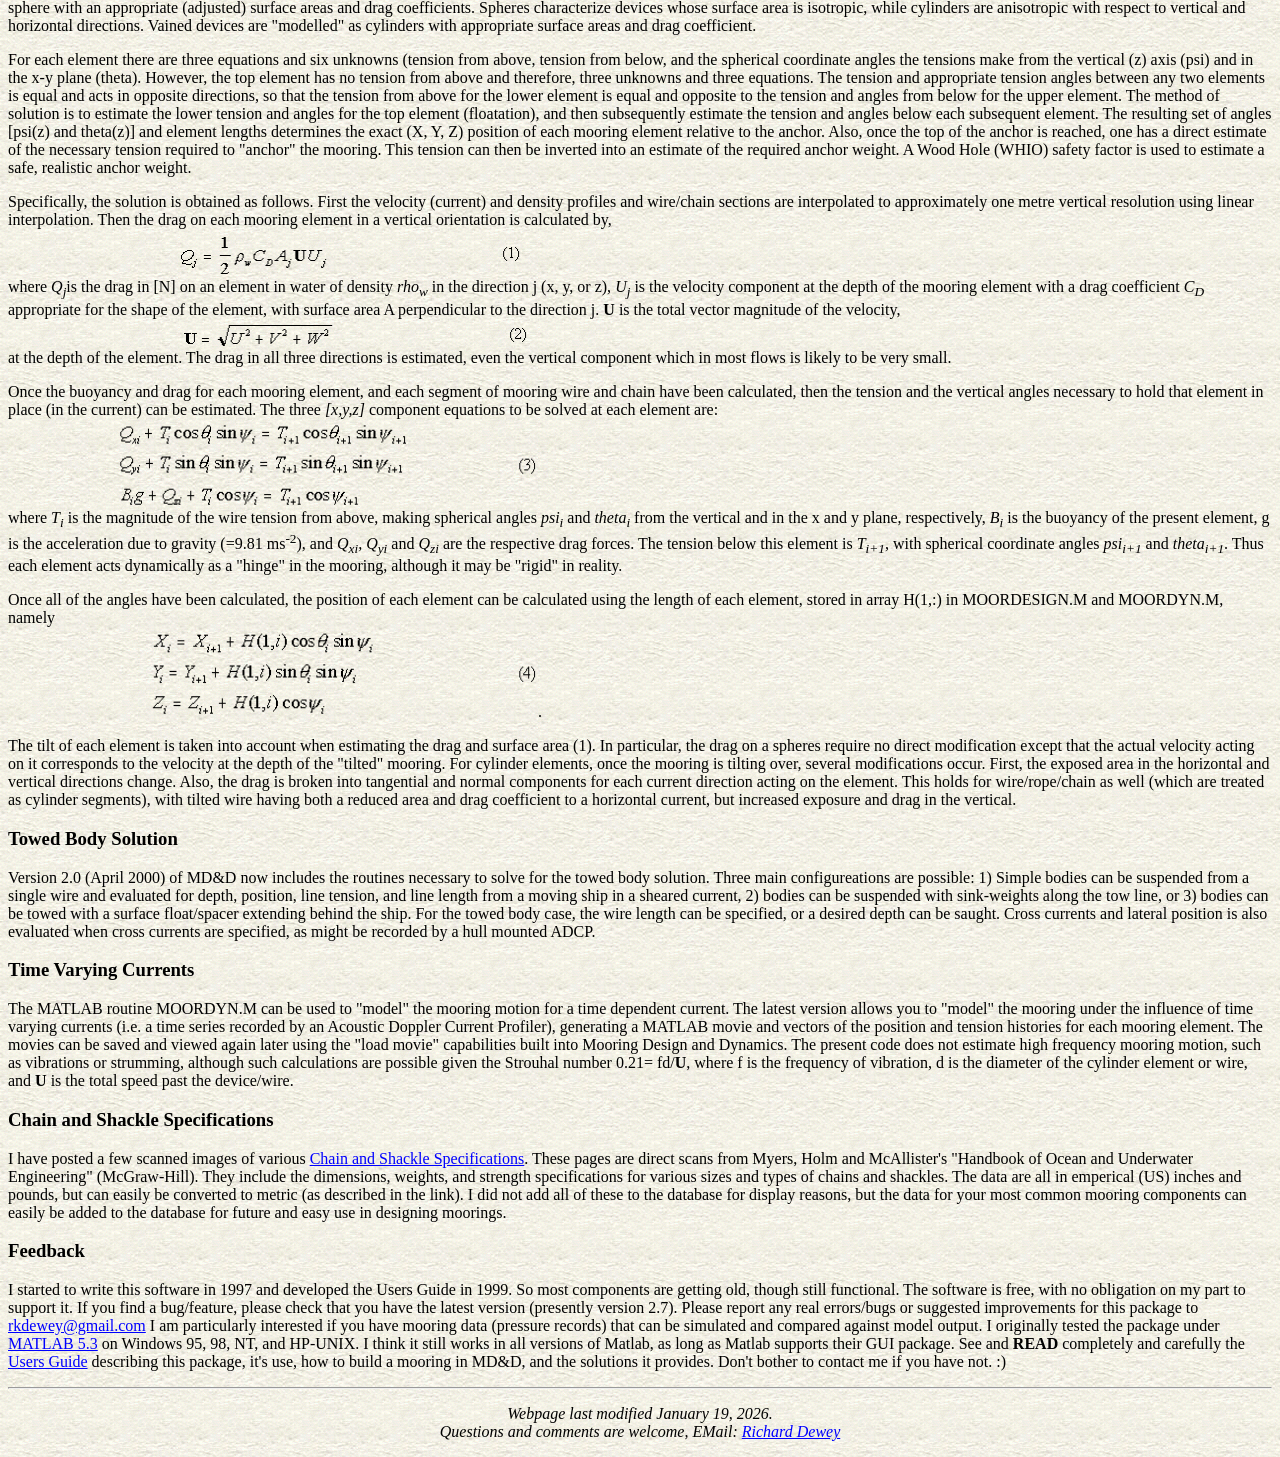
==== commit 942ca753: "Add files via upload" ====
--- a/index.html
+++ b/index.html
@@ -26,7 +26,7 @@
 
 <P><strong>Mooring Design and
 Dynamics</strong> is a set of
-<a href="https://www.mathworks.com/" target="_blank">MATLAB#174</a> routines to
+<a href="https://www.mathworks.com/" target="_blank">MATLAB&#174</a> routines to
 assist in the design and evaluation of single point oceanographic moorings, mooring data,
 and towed body apparatus. Both
 surface (including "S" moorings) and sub-surface moorings can be designed and evaluated using a
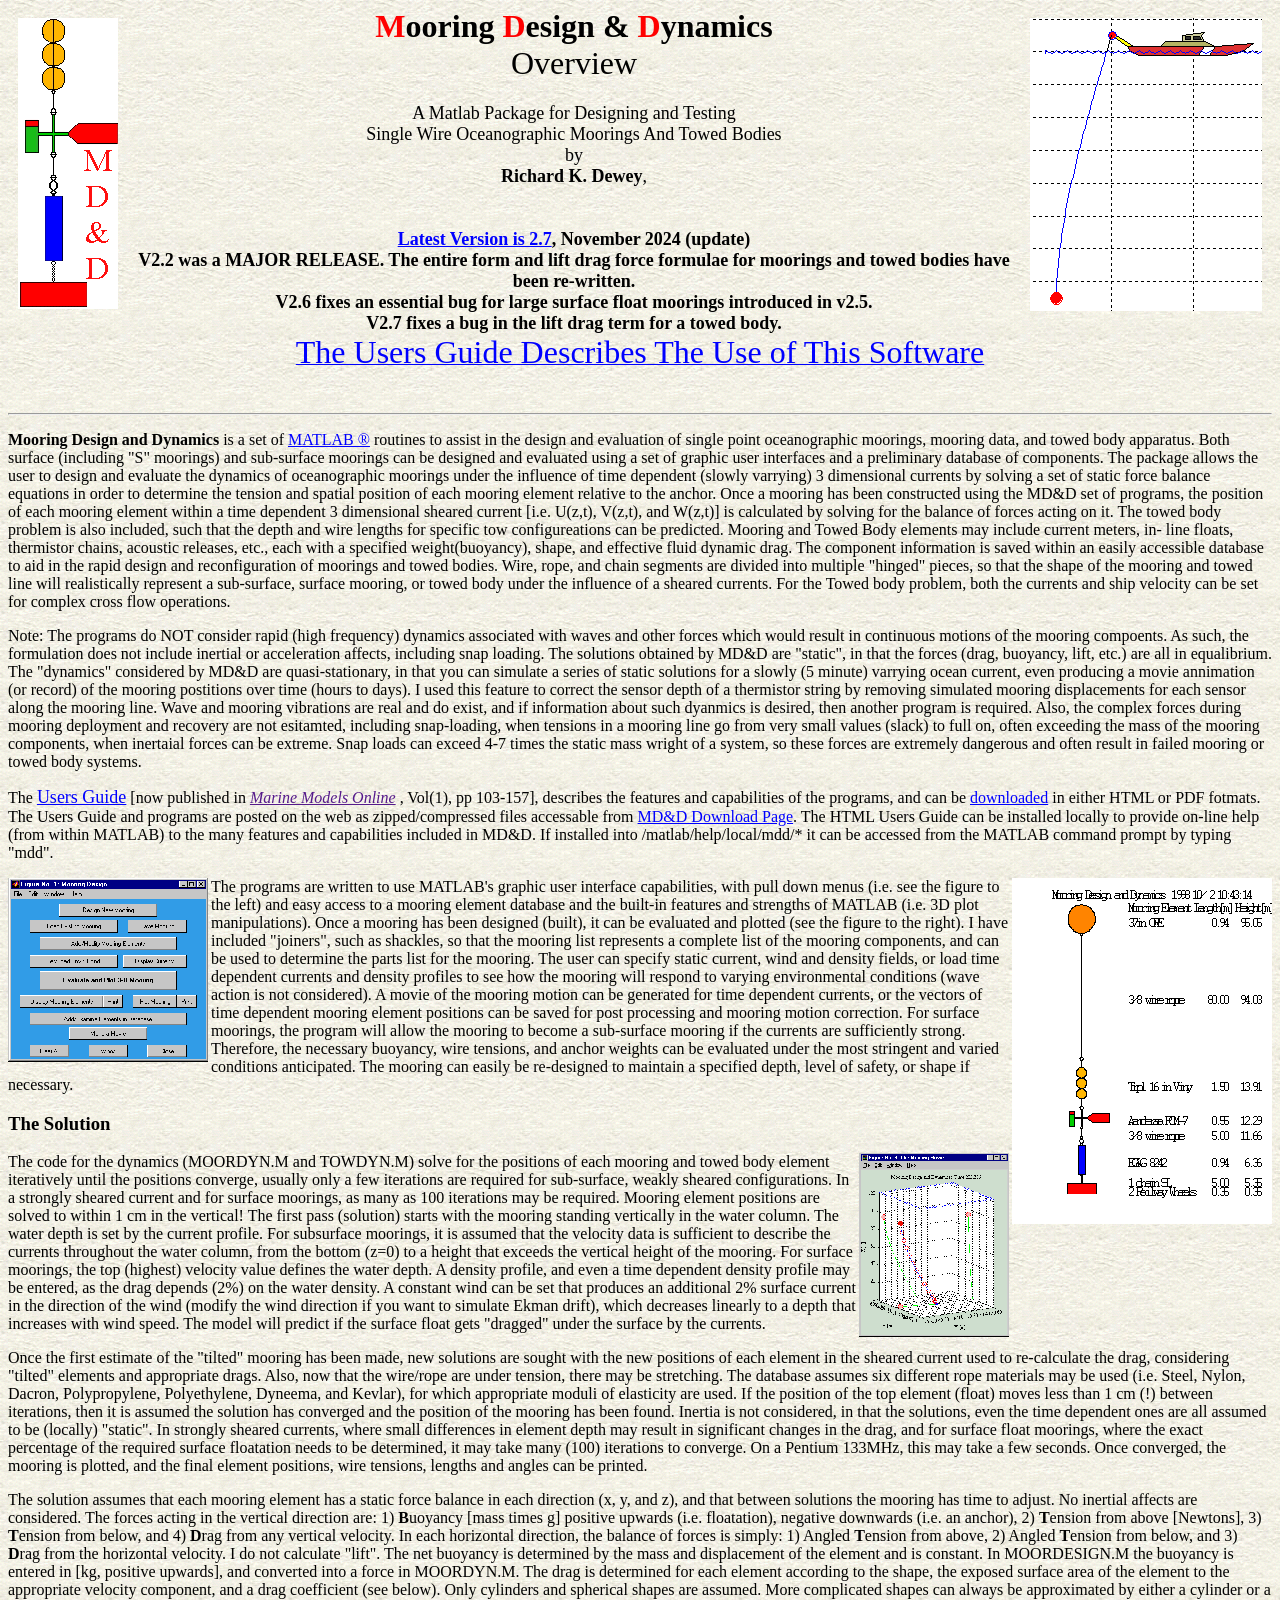
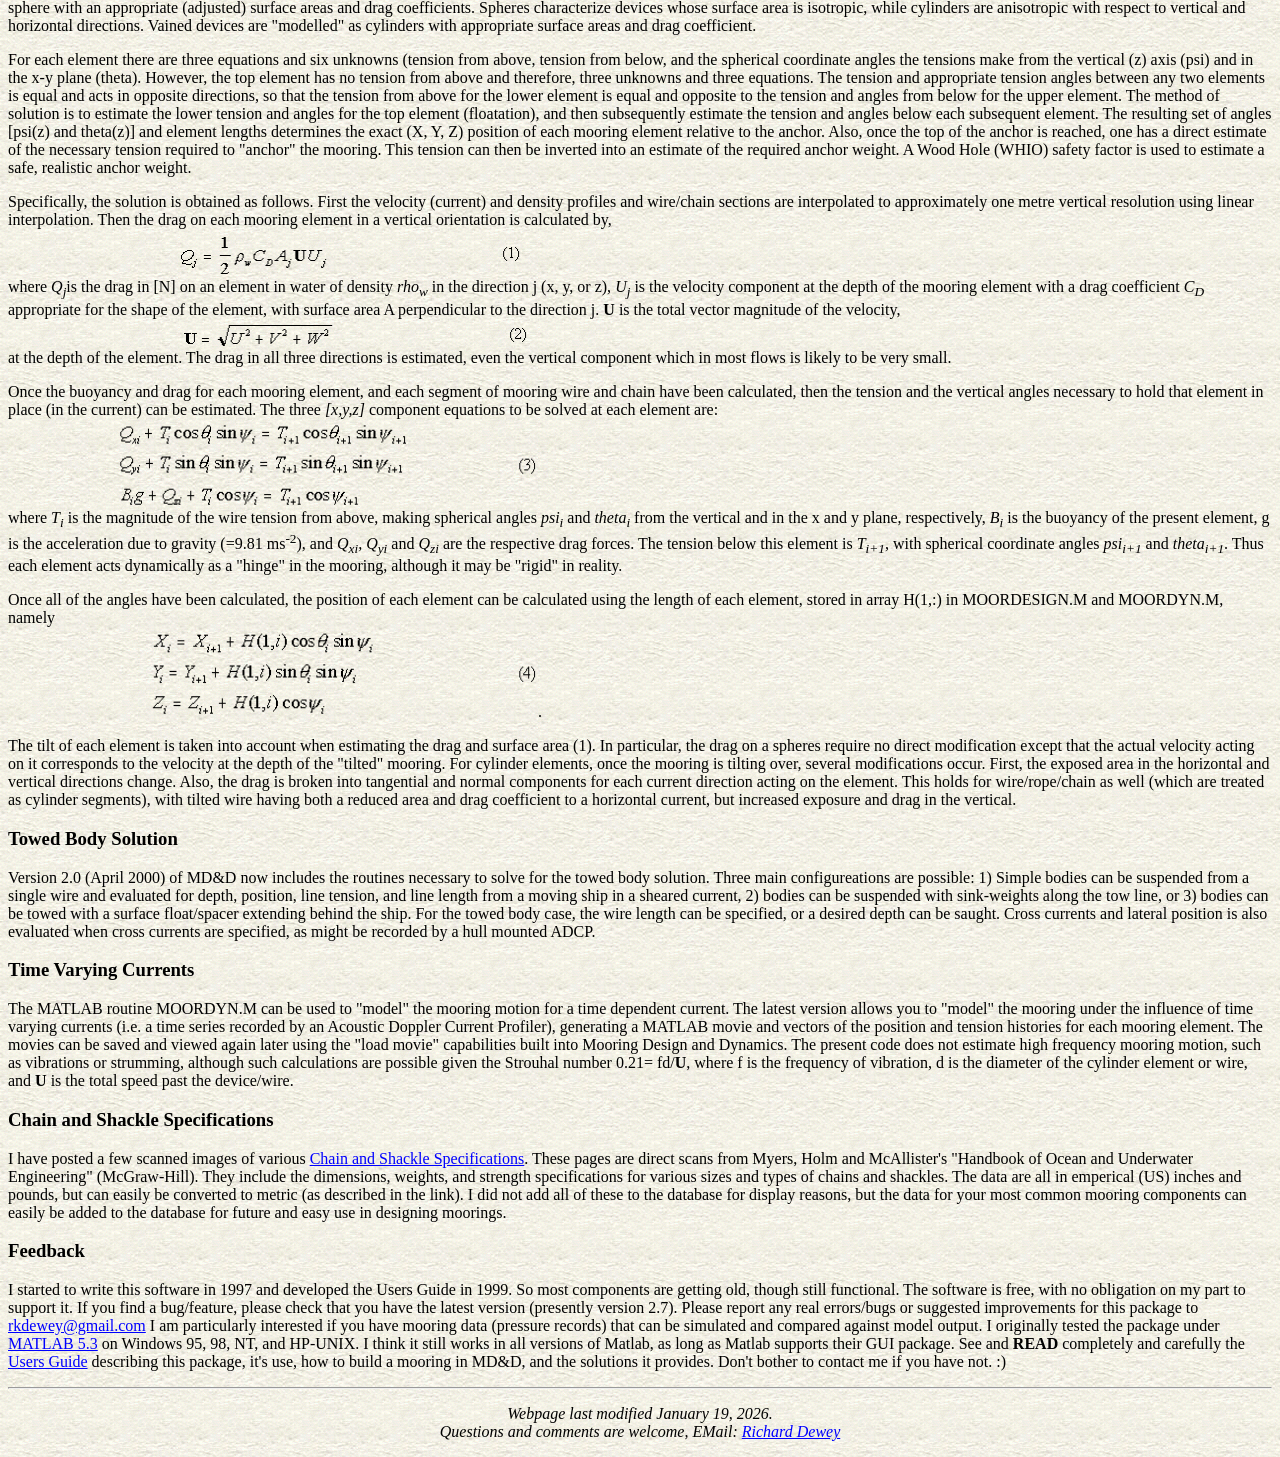
==== commit a35a0225: "Add files via upload" ====
--- a/index.html
+++ b/index.html
@@ -26,7 +26,7 @@
 
 <P><strong>Mooring Design and
 Dynamics</strong> is a set of
-<a href="https://www.mathworks.com/" target="_blank">MATLAB&#174</a> routines to
+<a href="https://www.mathworks.com/" target="_blank">MATLAB &reg</a> routines to
 assist in the design and evaluation of single point oceanographic moorings, mooring data,
 and towed body apparatus. Both
 surface (including "S" moorings) and sub-surface moorings can be designed and evaluated using a
